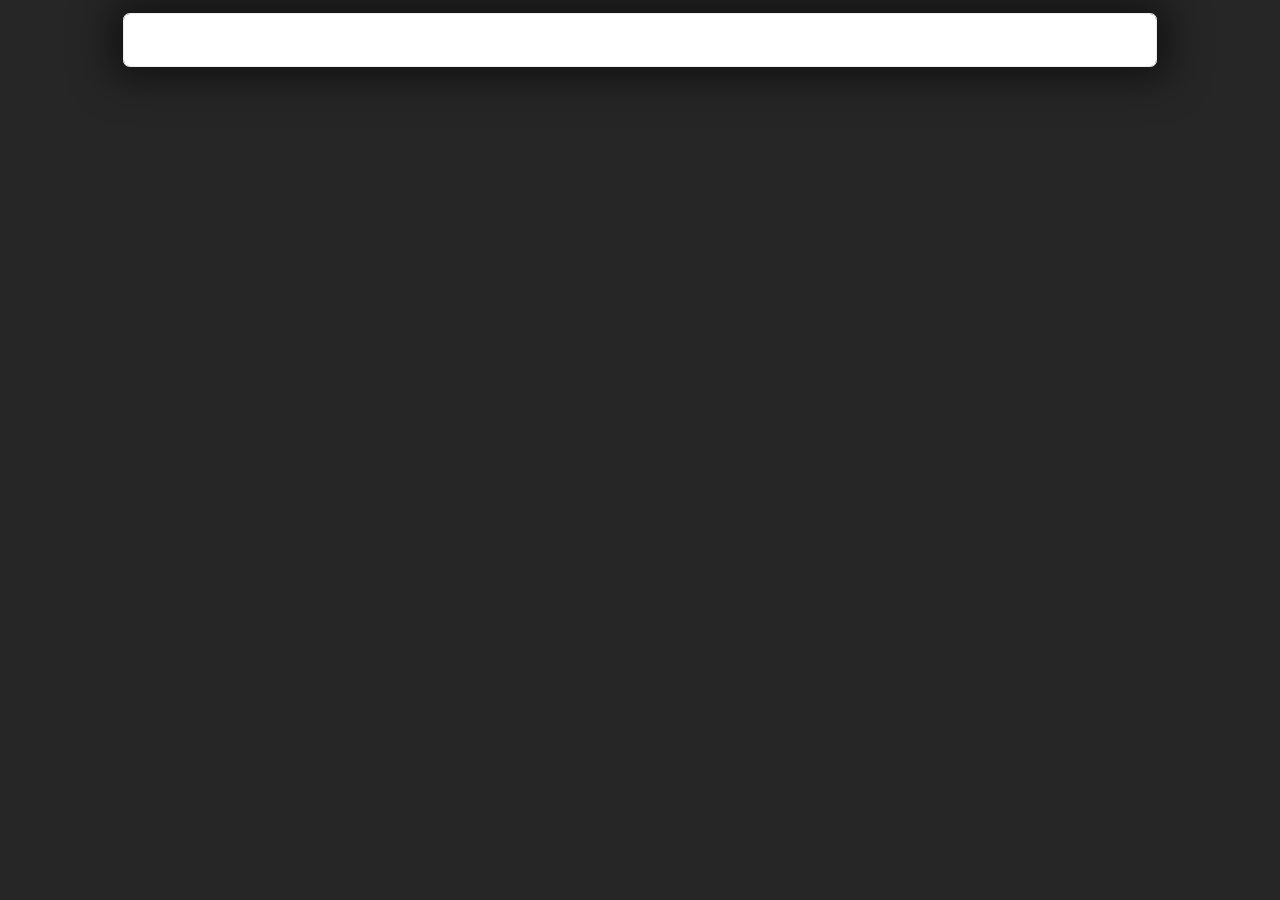
==== index.html @ 341ed4f5 "Deleted support for XML and local data object." ====
<!DOCTYPE HTML PUBLIC "-//W3C//DTD HTML 4.01//EN"
        "http://www.w3.org/TR/html4/strict.dtd"
        >
<html lang="en">
<head>
    <meta http-equiv="Content-Type" content="text/html; charset=utf-8"/>
    <title>JS Custom Test</title>
    <link rel="stylesheet" type="text/css" href="css/reset.css"/>
    <link rel="stylesheet" type="text/css" href="css/style.css"/>
    <script type="text/javascript" src="lib/jquery-1.10.2.min.js"></script>
    <script type="text/javascript" src="js/jsCustomTest.js"></script>
</head>
<body>
<div id="jsCustomTest"></div>
</body>
</html>
---- css/style.css ----
@font-face {
    font-family: 'Lato';
    font-style: normal;
    src: local('Lato Hairline'), local('Lato-Hairline'), url(http://themes.googleusercontent.com/static/fonts/lato/v6/boeCNmOCCh-EWFLSfVffDg.woff) format('woff');
}

body {
    font-size: 13px;
    font-family: 'Lato', sans-serif !important;
    font-weight: 600;
    -webkit-font-smoothing: antialiased;
    background: #262626 url('../images/background.png');
}

div#jsCustomTest {
    width: 980px;
    background: #fff;
    margin: 1em auto;
    padding: 2em;
    border: 1px solid #eee;
    color: #1F1F21;
}

div#jsCustomTest, p#resultPrgrph, button#backButton {
    border-radius: .5em;
    -webkit-background-clip: padding-box;
}

div.linkPictureDiv img, div#jsCustomTest {
    -moz-box-shadow: 0px 0px 3em 1em rgba(0, 0, 0, 0.5);
    -webkit-box-shadow: 0px 0px 3em 1em rgba(0, 0, 0, 0.5);
    box-shadow: 0px 0px 3em 1em rgba(0, 0, 0, 0.5);
}

div#jsCustomTest h2#testHeaderH2 {
    font-size: 3em;
    color: #FF3B30;
    margin-bottom: 1em;
    font-weight: 600;
}

div.question {
    margin-bottom: .5em;
}

div.question_wrapper {
    padding: .5em 1em;
    border: 1px solid #eee;
    border-top: none;
    overflow: hidden;
    -webkit-border-bottom-right-radius: .5em;
    -webkit-border-bottom-left-radius: .5em;
    -moz-border-radius-bottomright: .5em;
    -moz-border-radius-bottomleft: .5em;
    border-bottom-right-radius: .5em;
    border-bottom-left-radius: .5em;
}

div.question_wrapper img, div.question_wrapper ul {
    float: left;
}

div.question img {
    display: block;
    padding: 12px;
}

div.question ul {
    padding: .7em .14em .7em 2em;
    list-style-type: none;
    margin-bottom: .5em;
}

div.question ul li label {
    margin-left: .5em;
    font-weight: bold;
}

div.questionOdd .question_wrapper {
    background: #F7F7F7;
    border-color: #D7D7D7;
}

div.question h3 {
    font-size: 1.3em;
    font-weight: bold;
    cursor: pointer;
    line-height: 2em;
    border: 1px solid #eee;
    overflow: hidden;
    height: 32px;
    background: transparent url('../images/bg.png') repeat-x top left;
    -webkit-border-top-left-radius: .5em;
    -webkit-border-top-right-radius: .5em;
    -moz-border-radius-topleft: .5em;
    -moz-border-radius-topright: .5em;
    border-top-left-radius: .5em;
    border-top-right-radius: .5em;
}

div.questionOdd h3 {
    border-color: #E0E0E0;
}

div.question h3 span {
    float: left;
    display: block;
    height: 100%;
    background: #1B81B5;
    min-width: 30px;
    *width: 30px;
    text-align: center;
    color: #FFFFFF;
    font-size: 1.3em;
    font-weight: bold;
    margin-right: .5em;
    -webkit-transition-property: background-color, color, width, padding-left, padding-right, padding-top, padding-bottom;
    -webkit-transition-duration: 1s;
    /*-webkit-transition-delay:1s;*/
    -moz-transition-property: background-color, color, width, padding-left, padding-right, padding-top, padding-bottom;
    -moz-transition-duration: 1s;
    transition-property: background-color, color, width, padding-left, padding-right, padding-top, padding-bottom;
    transition-duration: 1s;
    /*transition-delay:1s;*/
    -webkit-box-shadow: inset -0.2em 0 1em 0 rgba(0, 0, 0, 0.3);
    box-shadow: inset -0.2em 0 1em 0 rgba(0, 0, 0, 0.3);
}

div.question h3.answered span {
    background-color: #80b51b;
    -webkit-box-shadow: inset -0.5em .2em 1em 0 rgba(0, 0, 0, 0.3);
    box-shadow: inset -0.5em .2em 1em 0 rgba(0, 0, 0, 0.3);
}

div#testResultDiv {
    background: transparent;
}

p#resultPrgrph {
    padding: .5em;
    margin-bottom: .5em;
    font-size: 1.3em;
}

#linksListDiv {
    overflow: hidden;
    min-width: 165px;
}

#linksListDiv ul#linksList {
    list-style-type: none;
}

#linksListDiv ul#linksList li {
    width: 46%;
    margin: 2%;
    display: inline-block;
    vertical-align: top;
}

#linksListDiv ul#linksList li h3 {
    font-size: 1.5em;
    margin-bottom: .5em;
}

#linksListDiv ul#linksList li h3 a {
    color: #007AFF;
    text-decoration: none;
}

#linksListDiv ul#linksList li h3 a:hover {
    color: #FF3B30;
    text-decoration: underline;
}

div.linkPictureDiv {
    min-height: 120px;
    height: 120px;
    padding: .5em 0;
    margin-bottom: .5em;
    border-bottom: 1px solid #eee;
}

div.linkPictureDiv img {
    display: block;
    margin: 0 auto;
    background: #fff;
    border: 2px solid #F7F7F7;
}

div#progressbar {
    height: 16px;
    background-color: #EDEDED;
    border-radius: .6em; /* (height of inner div) / 2 + padding */
    margin-bottom: 2em;
    -moz-box-shadow: inset 0 0 2px 3px #C1C1C1;
    -webkit-box-shadow: inset 0 0 2px 3px #C1C1C1;
    box-shadow: inset 0 0 2px 3px #C1C1C1;
    padding: 1px;
}

div#progresscol {
    background-color: #1B81B5;
    background-image: -moz-linear-gradient(top, #1B81B5, #116893);
    background-image: -ms-linear-gradient(top, #1B81B5, #116893);
    background-image: -webkit-gradient(linear, 0 0, 0 100%, from(#1B81B5), to(#116893));
    background-image: -webkit-linear-gradient(top, #1B81B5, #116893);
    background-image: -o-linear-gradient(top, #1B81B5, #116893);
    background-image: linear-gradient(top, #1B81B5, #116893);
    background-repeat: repeat-x;
    filter: progid:DXImageTransform.Microsoft.gradient(startColorstr='#1B81B5', endColorstr='#116893', GradientType=0);
    width: 0%; /* Adjust with JavaScript */
    height: 100%;
    margin: auto 0;
    border-radius: .5em;
    border: 1px solid #0f3346;
    -moz-box-sizing: border-box;
    -ms-box-sizing: border-box;
    box-sizing: border-box;
}

form#resultForm {
    margin-top: 1em;
}
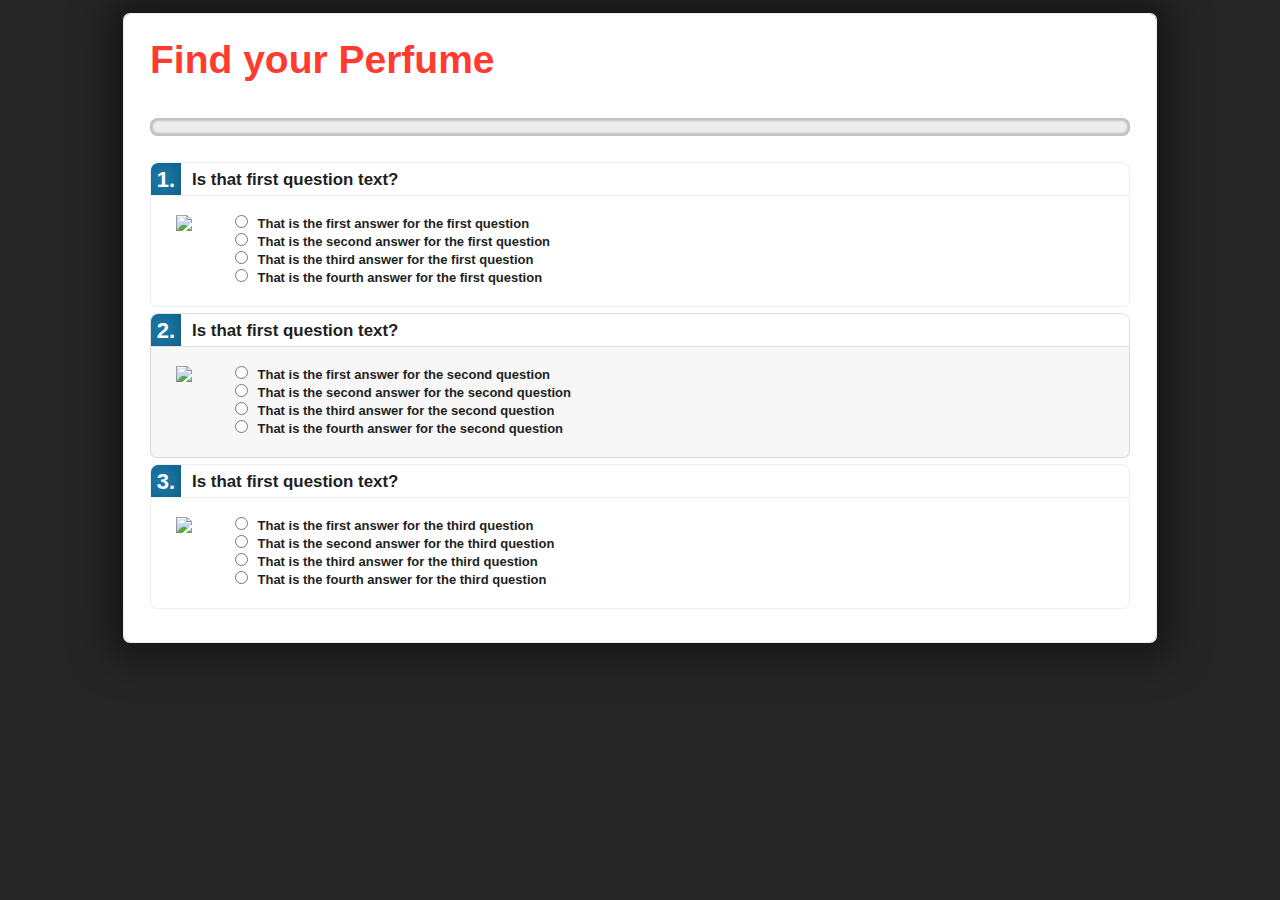
==== commit d8693dd9: "Refactored. Updated jQuery version." ====
--- a/index.html
+++ b/index.html
@@ -7,7 +7,7 @@
     <title>JS Custom Test</title>
     <link rel="stylesheet" type="text/css" href="css/reset.css"/>
     <link rel="stylesheet" type="text/css" href="css/style.css"/>
-    <script type="text/javascript" src="lib/jquery-1.10.2.min.js"></script>
+    <script type="text/javascript" src="lib/jquery-2.1.1.min.js"></script>
     <script type="text/javascript" src="js/jsCustomTest.js"></script>
 </head>
 <body>
